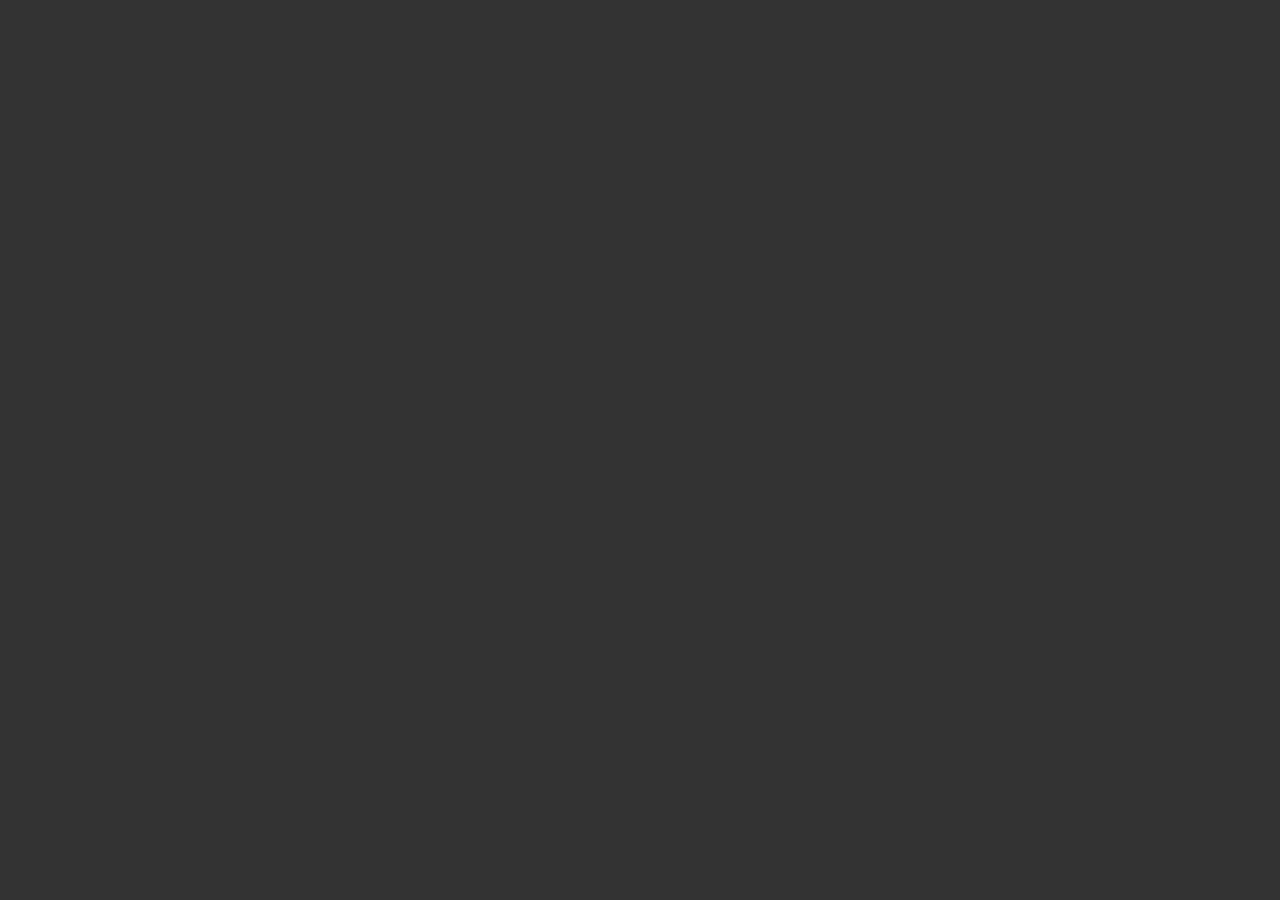
==== elementen.html @ 17b5422f "inital" ====
<!DOCTYPE html>
<html lang="en">
<head>
    <link rel="stylesheet" href="elementen.css">
    <meta charset="UTF-8">
    <meta name="viewport" content="width=device-width, initial-scale=1.0">
    <title>Skibidi</title>
</head>
<body>
    
</body>
</html>
---- elementen.css ----
body{
    background-color: #333333;
    color: white;
}
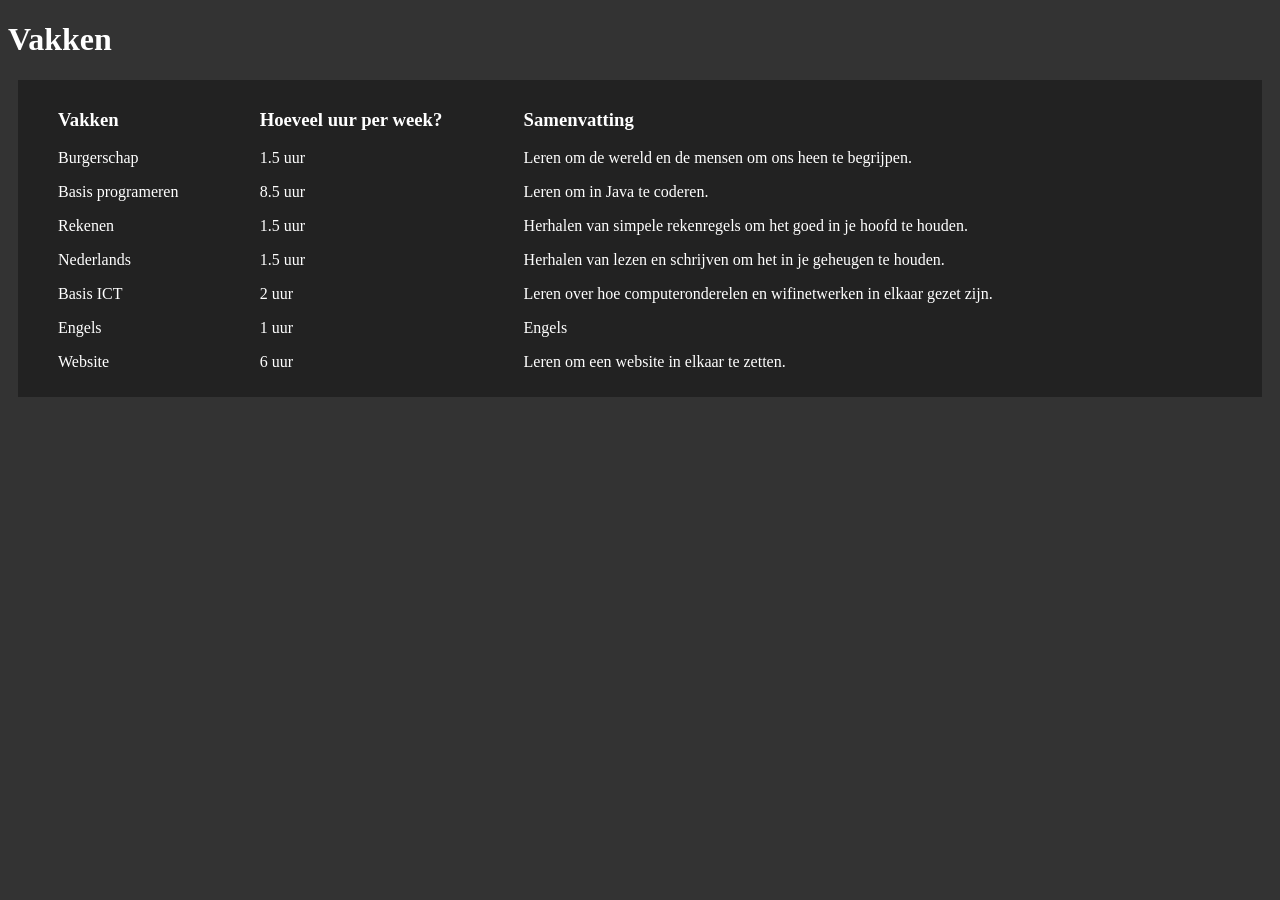
==== commit 8f964395: "Init" ====
--- a/elementen.html
+++ b/elementen.html
@@ -5,8 +5,43 @@
     <meta charset="UTF-8">
     <meta name="viewport" content="width=device-width, initial-scale=1.0">
     <title>Skibidi</title>
+    <link rel="icon" href="roc_favicon_48px_Crop_0_0.png">
 </head>
 <body>
-    
+    <div id="main">
+        <h1>Vakken</h1>
+        <div class="box-flex">
+            <div>
+                <h3>Vakken</h3>
+                <p>Burgerschap</p>
+                <p>Basis programeren</p>
+                <p>Rekenen</p>
+                <p>Nederlands</p>
+                <p>Basis ICT</p>
+                <p>Engels</p>
+                <p>Website</p>
+            </div>
+            <div>
+                <h3>Hoeveel uur per week?</h3>
+                <p>1.5 uur</p>
+                <p>8.5 uur</p>
+                <p>1.5 uur</p>
+                <p>1.5 uur</p>
+                <p>2 uur</p>
+                <p>1 uur</p>
+                <p>6 uur</p>
+            </div>
+            <div class="set60per">
+                <h3>Samenvatting</h3>
+                <p>Leren om de wereld en de mensen om ons heen te begrijpen.</p>
+                <p>Leren om in Java te coderen.</p>
+                <p>Herhalen van simpele rekenregels om het goed in je hoofd te houden.</p>
+                <p>Herhalen van lezen en schrijven om het in je geheugen te houden.</p>
+                <p>Leren over hoe computeronderelen en wifinetwerken in elkaar gezet zijn.</p>
+                <p>Engels</p>
+                <p>Leren om een website in elkaar te zetten.</p>
+            </div>
+        </div>
+    </div>
 </body>
 </html>
--- a/elementen.css
+++ b/elementen.css
@@ -1,4 +1,16 @@
 body{
     background-color: #333333;
     color: white;
+}
+.box-flex{
+    display: flex;
+    justify-content: space-between;
+    background-color: #222222;
+    padding: 10px;
+    padding-left: 40px;
+    padding-right: 40px;
+    margin:10px;
+}
+.set60per{
+    width: 60%;
 }
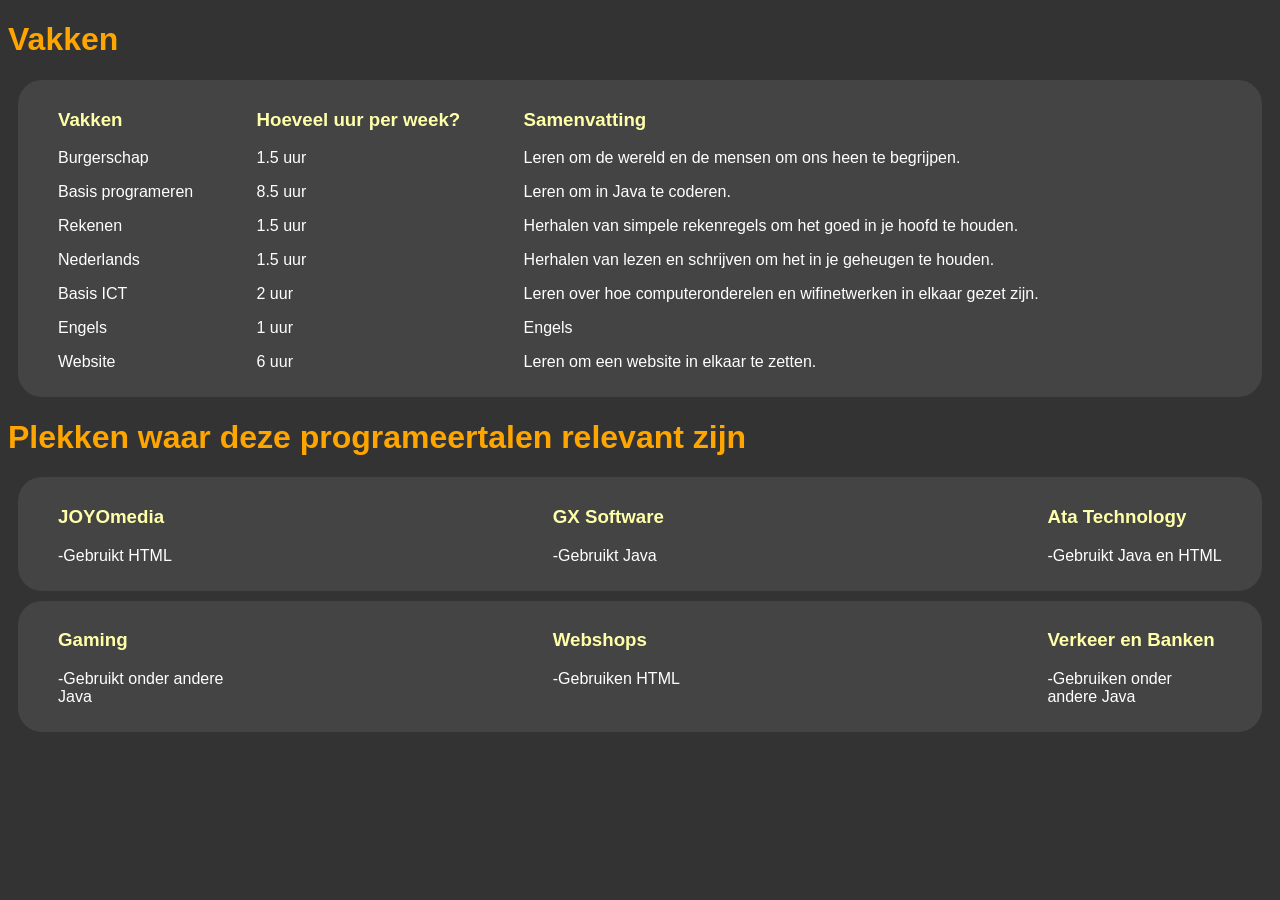
==== commit 0873c13c: "finish" ====
--- a/elementen.html
+++ b/elementen.html
@@ -43,5 +43,36 @@
             </div>
         </div>
     </div>
+    <div id="stages">
+        <h1>Plekken waar deze programeertalen relevant zijn</h1>
+        <div class="box-flex">
+            <div>
+                <h3>JOYOmedia</h3>
+                <p>-Gebruikt HTML</p>
+            </div>
+            <div>
+                <h3>GX Software</h3>
+                <p>-Gebruikt Java</p>
+            </div>
+            <div>
+                <h3>Ata Technology</h3>
+                <p>-Gebruikt Java en HTML</p>
+            </div>
+        </div>
+        <div class="box-flex">
+            <div>
+                <h3>Gaming</h3>
+                <p>-Gebruikt onder andere Java</p>
+            </div>
+            <div>
+                <h3>Webshops</h3>
+                <p>-Gebruiken HTML</p>
+            </div>
+            <div>
+                <h3>Verkeer en Banken</h3>
+                <p>-Gebruiken onder andere Java</p>
+            </div>
+        </div>
+    </div>
 </body>
 </html>
--- a/elementen.css
+++ b/elementen.css
@@ -1,16 +1,27 @@
 body{
     background-color: #333333;
+    font-family: 'Gill Sans', 'Gill Sans MT', Calibri, 'Trebuchet MS', sans-serif;
     color: white;
 }
 .box-flex{
     display: flex;
     justify-content: space-between;
-    background-color: #222222;
+    background-color: #444444;
     padding: 10px;
     padding-left: 40px;
     padding-right: 40px;
     margin:10px;
+    border-radius: 24px;
 }
 .set60per{
     width: 60%;
+}
+h1{
+    color:orange
+}
+h3{
+    color:#ffa
+}
+#stages .box-flex div{
+    width: 15%;
 }
